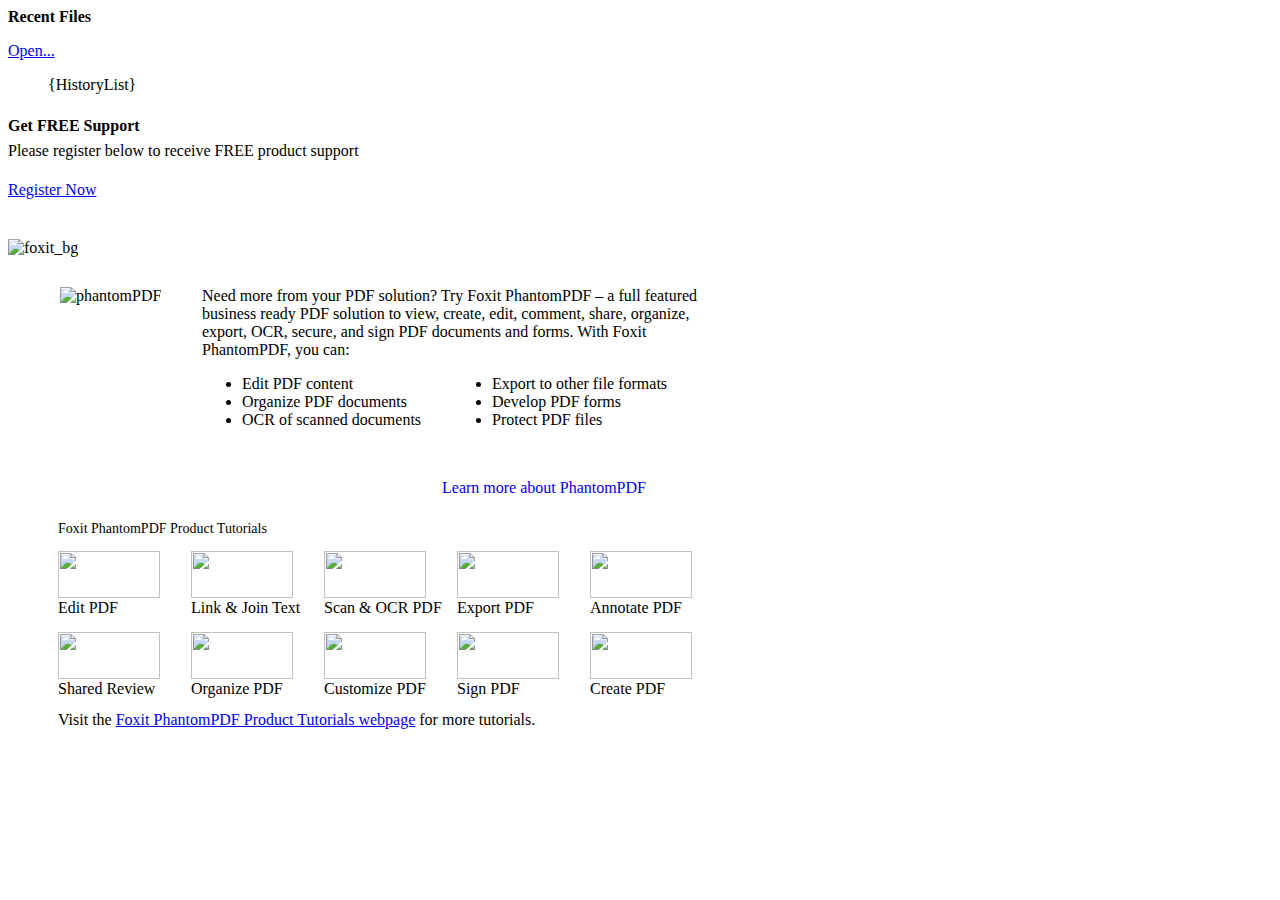
==== App/Foxit Reader/Start/en-US/tpl/index.html @ f91eb42b "Base app updated to 7.3.0.0118" ====
﻿<!DOCTYPE html PUBLIC "-//W3C//DTD XHTML 1.0 Transitional//EN" "http://www.w3.org/TR/xhtml1/DTD/xhtml1-transitional.dtd">
<html xmlns="http://www.w3.org/1999/xhtml">
<head>
<meta http-equiv="Content-Type" content="text/html; charset=utf-8" />
<title>Foxit Reader</title>
<link href="css/base.css" rel="stylesheet" type="text/css" />
<link href="skin.css" rel="stylesheet" type="text/css" id="cssfile" />
<script type="text/javascript" src="js/nor.js" ></script>
<!--[if IE 6]>
<script type="text/javascript" src="js/DD_belatedPNG.js" ></script>
<script type="text/javascript">
DD_belatedPNG.fix('.btn,background, .png'); 
</script>
<![endif]-->
</head>

<body>

<div class="container">
	<!--left-->
	<div id="content_left">
	    <div id="content_left_top">
       	  <div class="history_title">
            <div class="left">
            <strong>Recent Files </strong></div>
            <div class="right">            
            <a href="clear_history.cls" title="Clear"><img class="png" src="images/icon_remove.png" width="16" height="16" /></a>            
            </div>
          </div>
	    <div class="clearfix"></div>
	   		<table width="230" border="0" cellpadding="0" cellspacing="0">
		      	
		      	<tr>
		      	  <td valign="top">
		          <div class="open_file"><div id="fileDlg" class="small_icon png"><a href="fileDlg.open" title="Open...">Open...</a></div></div>  
		    <ul class="history_list">
            <!-- history -->
            {HistoryList}
            <!-- history -->
            </ul>
		          </td>
		    	  </tr>
		      	</table>
	    </div>
	    
	    <div id="content_left_bottom">
	    <table width=100% border="0" cellpadding="0" cellspacing="0">
		        <tbody>
		      	<tr>
		      	  <td height="32"  valign="middle"><b>Get FREE Support</b></td>
		      	 </tr>
		      	 <tr>
		      	  <td class="get_support" valign="middle">Please register below to receive <span class="p1">FREE</span> product support</td>
		      	 </tr>
		      	 
		      	 <tr>
		      	  <td height="60" valign="middle"><a href="http://globe-map.foxitservice.com/go.php?do=redirect&title=register&product=Foxit Reader&language=en_us" target="_blank" class="noneline"><div class="btn purchase_btn" style="margin:0 auto;">Register Now</div></a></td>
		      	 </tr>
		      	 </tbody>
		   		</table>
	    </div>
	 </div>
	 <!--left-->
 
	 <!--right-->
	<div id="content_right">
		<div id="content_right_top">
	        <table border="0" cellpadding="0" cellspacing="0">
		        <tbody>
		        <tr>
		      	  <td height="55" colspan=3 valign="middle"><img src="images/foxt_bg.jpg" alt="foxit_bg" /></td>
		      	 </tr>
		      	 
		      	 <tr>
		      	 	<td width="52" height="160"></td>
		      	  	<td width="142" height="160" valign="top" style="padding-top:12px;"><img src="images/phantomPDF.png" alt="phantomPDF" width="104" height="140" class="png" /></td>
		      	  	<td width="542" height="160" valign="top">
		      	  		<table width="500" border="0" cellpadding="0" cellspacing="0" class="reader_table">
					        <tbody>
					        <tr>
					        	<td colspan=2 class="intro_top" style="padding-top:12px;">Need more from your PDF solution? Try Foxit PhantomPDF – a full featured business ready PDF solution to view, create, edit, comment, share, organize, export, OCR, secure, and sign PDF documents and forms. With Foxit PhantomPDF, you can:</td>
					        </tr>
					        <tr>
					        	<td width="250"><ul><li>Edit PDF content</li>
				        	    <li>Organize PDF documents</li>
				        	    <li>OCR of scanned documents</li></ul></td><td width="250"><ul><li>Export to other file formats</li>
				        	      <li>Develop PDF forms</li>
				        	      <li>Protect PDF files</li></ul></td>
					        </tr>
					        <tr>
					        	<td colspan=2 height="52" valign="bottom">
                                <a href="http://globe-map.foxitservice.com/go.php?do=redirect&title=phantomPDF_biz&product=Foxit phantomPDF&language=en_us" target="_blank" class="noneline">
                                <div class="btn purchase_btn" style="float:right;width:260px;">Learn more about PhantomPDF</div></a></td>
					        </tr>
					        </tbody>
					    </table>
	      	  	   </td>
		      	  </tr>
		      	  
		        </tbody>
		      </table>              
	    </div> 
	      
	    <div id="content_right_bottom">
	        <table border="0" align="left" cellpadding="0" cellspacing="0">
	        	<tbody><tr><td width="50" rowspan="5" valign="bottom" class="videoTitle" style="font-size:14px;">&nbsp;</td>
	        	  <td height="40" colspan="5" valign="bottom" class="videoTitle" style="font-size:14px;"><span class="videoTitle" style="font-size:14px;">Foxit PhantomPDF Product Tutorials</span></td>
        	    </tr>
		        
		        <tr>
		          <td width="133" height="61" valign="bottom">
		            <a href="http://www.foxitsoftware.com/products/tutorial/?tutorials=Edit" target="_blank"><img src="images/edit_pdf.jpg" width="102" height="47"></a></td>
		          <td width="133" valign="bottom"><a href="http://www.foxitsoftware.com/products/tutorial/?tutorials=LinkandJoinText" target="_blank"><img src="images/link_join_text.jpg" width="102" height="47"></a></td>
		          <td width="133" valign="bottom"><a href="http://www.foxitsoftware.com/products/tutorial/?tutorials=ScanOCR" target="_blank"><img src="images/scan_ocr_pdf.jpg" width="102" height="47"></a></td>
		          <td width="133" valign="bottom"><a href="http://www.foxitsoftware.com/products/tutorial/?tutorials=Export" target="_blank"><img class="png" src="images/export_pdf.jpg" width="102" height="47"></a></td>
		          <td width="133" valign="bottom"><a href="http://www.foxitsoftware.com/products/tutorial/?tutorials=Annotate" target="_blank"><img src="images/annotate_pdf.jpg" width="102" height="47"></a></td>
		        </tr>
		        <tr>
		          <td height="20" class="videoTitle">Edit PDF</td>
		       		<td class="videoTitle">Link &amp; Join Text</td>
		        	<td class="videoTitle">Scan &amp; OCR PDF</td>
		        	<td class="videoTitle">Export PDF</td>
		        	<td class="videoTitle">Annotate PDF</td>
		        </tr>
		        <tr>
		          <td height="61" valign="bottom"><a href="http://www.foxitsoftware.com/products/tutorial/?tutorials=SharedReview" target="_blank"><img src="images/sharereview_pdf.jpg" width="102" height="47"></a></td>
		          <td valign="bottom"><a href="http://www.foxitsoftware.com/products/tutorial/?tutorials=Organize" target="_blank"><img src="images/organize_pdf.jpg" width="102" height="47"></a></td>
		          <td valign="bottom"><a href="http://www.foxitsoftware.com/products/tutorial/?tutorials=Customize" target="_blank"><img src="images/customize_pdf.jpg" width="102" height="47"></a></td>
		          <td valign="bottom"><a href="http://www.foxitsoftware.com/products/tutorial/?tutorials=Sign" target="_blank"><img src="images/sign_pdf.jpg" width="102" height="47"></a></td>
		          <td valign="bottom"><a href="http://www.foxitsoftware.com/products/tutorial/?tutorials=Create" target="_blank"><img class="png" src="images/create_pdf.jpg" width="102" height="47"></a></td>
		        </tr>
		        <tr>
		          <td height="20" class="videoTitle">Shared Review</td>
		       		<td class="videoTitle">Organize PDF</td>
		        	<td class="videoTitle">Customize PDF</td>
		        	<td class="videoTitle">Sign PDF</td>
		        	<td class="videoTitle">Create PDF</td>
		        </tr>
		        <tr><td height="30" valign="bottom" class="videoTitle">&nbsp;</td>
		          <td height="30" colspan="5" valign="bottom" class="videoTitle">Visit the <a href="http://globe-map.foxitservice.com/go.php?do=redirect&title=tutorial&product=Foxit phantomPDF&language=en_us" target="_blank">Foxit PhantomPDF Product Tutorials webpage</a> for more tutorials. </td>
	            </tr>
		        
        </tbody></table>              
	    </div>
	</div>
	 <!--right-->
  
 </div> 




</body>
</html>
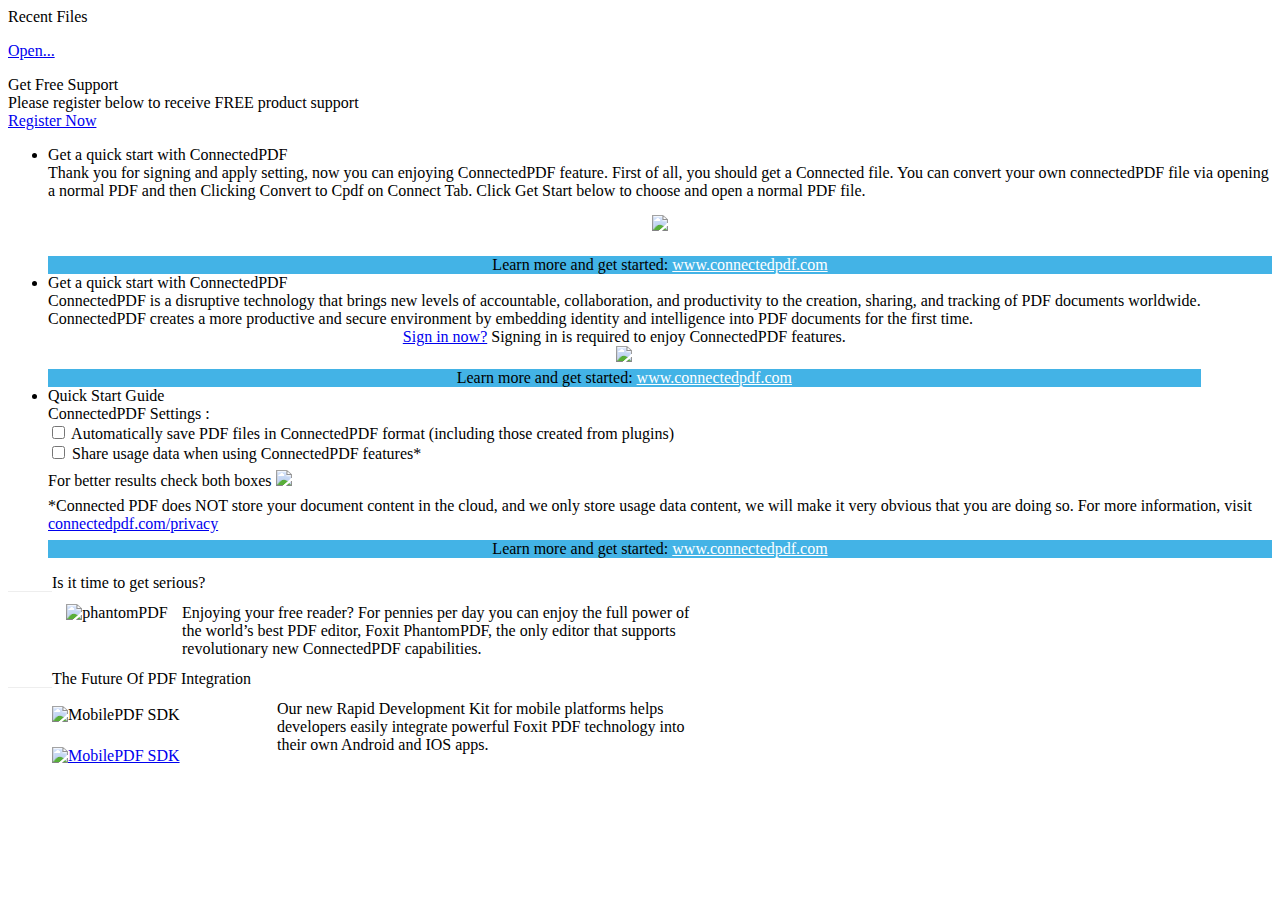
==== commit dbb67c9c: "Copy in current official release (8.1.1.1015)" ====
--- a/App/Foxit Reader/Start/en-US/tpl/index.html
+++ b/App/Foxit Reader/Start/en-US/tpl/index.html
@@ -6,6 +6,8 @@
 <link href="css/base.css" rel="stylesheet" type="text/css" />
 <link href="skin.css" rel="stylesheet" type="text/css" id="cssfile" />
 <script type="text/javascript" src="js/nor.js" ></script>
+<script type="text/javascript" src="js/jquery-1.9.1.min.js" ></script>
+
 <!--[if IE 6]>
 <script type="text/javascript" src="js/DD_belatedPNG.js" ></script>
 <script type="text/javascript">
@@ -22,21 +24,18 @@
 	    <div id="content_left_top">
        	  <div class="history_title">
             <div class="left">
-            <strong>Recent Files </strong></div>
+            Recent Files</div>
             <div class="right">            
-            <a href="clear_history.cls" title="Clear"><img class="png" src="images/icon_remove.png" width="16" height="16" /></a>            
+            <a href="clear_history.cls" title="Clear"><img class="png" src="images/icon_remove.png" alt="" width="13" height="16" /></a>            
             </div>
           </div>
 	    <div class="clearfix"></div>
-	   		<table width="230" border="0" cellpadding="0" cellspacing="0">
+	   		<table width="231" border="0" cellpadding="0" cellspacing="0">
 		      	
 		      	<tr>
 		      	  <td valign="top">
 		          <div class="open_file"><div id="fileDlg" class="small_icon png"><a href="fileDlg.open" title="Open...">Open...</a></div></div>  
 		    <ul class="history_list">
-            <!-- history -->
-            {HistoryList}
-            <!-- history -->
             </ul>
 		          </td>
 		    	  </tr>
@@ -44,20 +43,9 @@
 	    </div>
 	    
 	    <div id="content_left_bottom">
-	    <table width=100% border="0" cellpadding="0" cellspacing="0">
-		        <tbody>
-		      	<tr>
-		      	  <td height="32"  valign="middle"><b>Get FREE Support</b></td>
-		      	 </tr>
-		      	 <tr>
-		      	  <td class="get_support" valign="middle">Please register below to receive <span class="p1">FREE</span> product support</td>
-		      	 </tr>
-		      	 
-		      	 <tr>
-		      	  <td height="60" valign="middle"><a href="http://globe-map.foxitservice.com/go.php?do=redirect&title=register&product=Foxit Reader&language=en_us" target="_blank" class="noneline"><div class="btn purchase_btn" style="margin:0 auto;">Register Now</div></a></td>
-		      	 </tr>
-		      	 </tbody>
-		   		</table>
+	    <div class="get_support_title">Get Free Support</div>
+        <div class="get_support_content">Please register below to receive
+FREE product support<br/><a href="http://globe-map.foxitservice.com/go.php?do=redirect&title=register&product=Foxit%20Reader&language=en-us" target="_blank" class="reader_register">Register Now</a></div>
 	    </div>
 	 </div>
 	 <!--left-->
@@ -65,32 +53,179 @@
 	 <!--right-->
 	<div id="content_right">
 		<div id="content_right_top">
+<div id="cPDF_banner_box">
+
+	<div id="cPDF_banner">
+
+    	<ul class="carousel_ul">
+
+        	<li id="cPDF_banner_0" class="carousel_li get_start_tab">
+            <div class="right_top_title">Get a quick start with ConnectedPDF</div>
+            <table border="0" cellpadding="0" cellspacing="0" class="carousel_table">
+		        <tbody>
+                 <tr>
+		      	  
+                  <td align="left" valign="bottom">
+                  <a href="http://globe-map.foxitservice.com/go.php?do=redirect&title=cpdf-home&language=en-us&product=Phantom&version=8.x" target="_blank"><img src="images/right_banner.png" alt=""></a>
+                  </td>
+                  
+		      	 </tr>
+                 	      	 
+		      	 <tr>
+		      	 
+                  <td align="left" valign="middle" class="intro intro_addition">Thank you for signing and apply setting, now you can enjoying ConnectedPDF feature. First of all, you should get a Connected file. You can convert your own connectedPDF file via opening a normal PDF and then Clicking Convert to Cpdf on Connect Tab. Click Get Start below to choose and open a normal PDF file. </td>                        
+		      	 </tr>
+                 <tr>
+		      	 
+                  <td height="15"></td>                        
+		      	 </tr>
+                  <tr>
+		      	 
+                  <td align="center" valign="middle" class="intro"><a href="javascript:;" class="get_start_btn"><img src="images/get_start.png" class="png" /></a></td>
+		      	 </tr>
+                 <tr>
+		      	 
+                  <td height="25"></td>                        
+		      	 </tr>
+                 <tr>
+		      	  
+                  <td align="center" valign="middle" bgcolor="#43B3E6" class="banner_learn_more" >Learn more and get started: <a href="http://globe-map.foxitservice.com/go.php?do=redirect&title=cpdf-home&language=en-us&product=Phantom&version=8.x" target="_blank" style="color:#fff;text-decoration:underline;">www.connectedpdf.com</a></td>
+		      	 </tr>
+		        </tbody>
+		      </table>
+            </li>
+            <li id="cPDF_banner_1" class="carousel_li sign_up_tab">
+            <div class="right_top_title">Get a quick start with ConnectedPDF</div>
+            <table border="0" cellpadding="0" cellspacing="0" class="carousel_table">
+		        <tbody>
+                 <tr>
+		      	  
+                  <td align="left" valign="bottom">
+                  <a href="http://globe-map.foxitservice.com/go.php?do=redirect&title=cpdf-home&language=en-us&product=Phantom&version=8.x" target="_blank"><img src="images/right_banner.png" alt=""></a>
+                  </td>
+                  
+		      	 </tr>
+                 	      	 
+		      	 <tr>
+		      	 
+                  <td align="left" valign="middle" class="intro intro_addition">ConnectedPDF is a disruptive technology that brings new levels of accountable, collaboration, and productivity to the creation, sharing, and tracking of PDF documents worldwide.<br>ConnectedPDF creates a more productive and secure environment by embedding identity and intelligence into PDF documents for the first time.</td>                        
+		      	 </tr>
+		      	   <tr>
+		      	 
+                  <td align="center" valign="middle" class="intro"><a href="javascript:;" class="sign_in" id="sign_in">Sign in now?</a> Signing in is required to enjoy ConnectedPDF features.</td>
+		      	 </tr>
+                  <tr>
+		      	 
+                  <td align="center" valign="middle" class="intro"><a href="javascript:;" class="sign_up_btn" id="sign_up"><img src="images/sign_up.png" class="png" /></a></td>
+		      	 </tr>
+                 <tr>
+		      	 
+                  <td height="7"></td>                        
+		      	 </tr>
+                 <tr>
+		      	  
+                  <td align="center" valign="middle" bgcolor="#43B3E6" class="banner_learn_more" >Learn more and get started: <a href="http://globe-map.foxitservice.com/go.php?do=redirect&title=cpdf-home&language=en-us&product=Phantom&version=8.x" target="_blank" style="color:#fff;text-decoration:underline;">www.connectedpdf.com</a></td>
+		      	 </tr>
+		        </tbody>
+		      </table>
+            </li>
+            <li id="cPDF_banner_2" class="carousel_li settings_tab">
+            <div class="right_top_title">Quick Start Guide</div>
+            <table border="0" cellpadding="0" cellspacing="0" class="carousel_table">
+		        <tbody>
+                 <tr>
+		      	  
+                  <td align="left" valign="bottom">
+                  <a href="http://globe-map.foxitservice.com/go.php?do=redirect&title=cpdf-home&language=en-us&product=Phantom&version=8.x" target="_blank"><img src="images/right_banner.png" alt=""></a>
+                  </td>
+                  
+		      	 </tr>
+                 	      	 
+		      	 <tr>
+		      	 
+                  <td align="left" valign="middle" class="intro intro_addition">
+                  ConnectedPDF Settings :
+                  </td>                        
+		      	 </tr>
+                 <tr>	 
+                  <td align="left" valign="middle" class="intro intro_addition">
+                  <input type="checkbox" name="settings[]" value="" id="auto_save" /> Automatically save PDF files in ConnectedPDF format (including those created from plugins)
+                  </td>                        
+		      	 </tr>
+                 <tr>	 
+                  <td align="left" valign="middle" class="intro intro_addition">
+                  <input type="checkbox" name="settings[]" value="" id="share_data" /> Share usage data when using ConnectedPDF features*
+                  </td>                        
+		      	 </tr>
+                  <tr>
+                  <td align="left" valign="middle" height="7"></td>                        
+		      	 </tr>
+		      	   <tr>
+                  <td align="left" valign="middle" ><span class="intro_privacy_title">For better results check both boxes</span> <a href="javascript:;" class="apply_settings" ><img src="images/apply_settings.png" class="png" /></a> </td>
+		      	 </tr>
+                 <tr>
+                  <td align="left"  valign="middle" height="7"></td>                        
+		      	 </tr>
+                  <tr>
+		      	 
+                  <td align="left"  valign="middle" class="intro intro_addition intro_privacy_content">
+                  *Connected PDF does NOT store your document content in the cloud, and we only store usage data content, we will make it very obvious that you are doing so. For more information, visit <a href="http://globe-map.foxitservice.com/go.php?do=redirect&title=cpdf-privacy-policy&language=en-us&product=Phantom&version=8.x" target="_blank" class="visit_cpdf_privacy">connectedpdf.com/privacy</a>
+                  </td>                        
+		      	 </tr>
+                 <tr>
+		      	 
+                  <td height="7"  ></td>                        
+		      	 </tr>
+                 <tr>
+		      	  
+                  <td align="center" valign="middle" bgcolor="#43B3E6" class="banner_learn_more" >Learn more and get started: <a href="http://globe-map.foxitservice.com/go.php?do=redirect&title=cpdf-home&language=en-us&product=Phantom&version=8.x" target="_blank" style="color:#fff;text-decoration:underline;">www.connectedpdf.com</a></td>
+		      	 </tr>
+		        </tbody>
+		      </table>
+            </li>
+
+        </ul>
+
+        <a id="cPDF_banner_Last" class="png"></a>
+
+        <a id="cPDF_banner_Next" class="png"></a>
+
+        <div id="cPDF_banner_Tab"></div>
+
+        <div id="prevL" class="prev" ></div>
+
+        <div id="prevR" class="prev" ></div>
+
+    </div>
+
+</div>             
+	    </div> 
+	       <div id="content_right_middle">
 	        <table border="0" cellpadding="0" cellspacing="0">
 		        <tbody>
 		        <tr>
-		      	  <td height="55" colspan=3 valign="middle"><img src="images/foxt_bg.jpg" alt="foxit_bg" /></td>
-		      	 </tr>
-		      	 
-		      	 <tr>
-		      	 	<td width="52" height="160"></td>
-		      	  	<td width="142" height="160" valign="top" style="padding-top:12px;"><img src="images/phantomPDF.png" alt="phantomPDF" width="104" height="140" class="png" /></td>
-		      	  	<td width="542" height="160" valign="top">
-		      	  		<table width="500" border="0" cellpadding="0" cellspacing="0" class="reader_table">
+                <td width="44" style="border-bottom:1px solid #EEE;"><div style="width:44px;"></div></td>
+                <td colspan="2" class="right_middle_title">Is it time to get serious?</td>
+                </tr>
+		      	 
+		      	 <tr>
+		      	 	<td width="44" ></td>
+		      	  	<td width="130" align="center" valign="top" style="padding-top:12px;">
+                    <img src="images/FPM_icon.png" alt="phantomPDF" width="86" height="85" class="png">
+                    <div style="height:25px;"></div>
+                    
+                    </td>
+		      	  	<td valign="top" width="564">
+		      	  		<table width="510" border="0" cellpadding="0" cellspacing="0" class="reader_table">
 					        <tbody>
 					        <tr>
-					        	<td colspan=2 class="intro_top" style="padding-top:12px;">Need more from your PDF solution? Try Foxit PhantomPDF – a full featured business ready PDF solution to view, create, edit, comment, share, organize, export, OCR, secure, and sign PDF documents and forms. With Foxit PhantomPDF, you can:</td>
+					        	<td colspan="2" class="intro" style="padding:12px 0;">Enjoying your free reader? For pennies per day you can enjoy the full power of the world’s best PDF editor, Foxit PhantomPDF, the only editor that supports revolutionary new ConnectedPDF capabilities.</td>
 					        </tr>
 					        <tr>
-					        	<td width="250"><ul><li>Edit PDF content</li>
-				        	    <li>Organize PDF documents</li>
-				        	    <li>OCR of scanned documents</li></ul></td><td width="250"><ul><li>Export to other file formats</li>
-				        	      <li>Develop PDF forms</li>
-				        	      <li>Protect PDF files</li></ul></td>
-					        </tr>
-					        <tr>
-					        	<td colspan=2 height="52" valign="bottom">
-                                <a href="http://globe-map.foxitservice.com/go.php?do=redirect&title=phantomPDF_biz&product=Foxit phantomPDF&language=en_us" target="_blank" class="noneline">
-                                <div class="btn purchase_btn" style="float:right;width:260px;">Learn more about PhantomPDF</div></a></td>
+					        	<td colspan="2" align="right">
+                                <a href="http://globe-map.foxitservice.com/go.php?do=redirect&title=store&product=Foxit%20Reader&language=en-us&version=8.x" target="_blank">
+                                <img src="images/upgrade_now.png" alt="" /></a>
+				        	      </td>
 					        </tr>
 					        </tbody>
 					    </table>
@@ -99,56 +234,130 @@
 		      	  
 		        </tbody>
 		      </table>              
-	    </div> 
-	      
+	    </div>
 	    <div id="content_right_bottom">
-	        <table border="0" align="left" cellpadding="0" cellspacing="0">
-	        	<tbody><tr><td width="50" rowspan="5" valign="bottom" class="videoTitle" style="font-size:14px;">&nbsp;</td>
-	        	  <td height="40" colspan="5" valign="bottom" class="videoTitle" style="font-size:14px;"><span class="videoTitle" style="font-size:14px;">Foxit PhantomPDF Product Tutorials</span></td>
-        	    </tr>
-		        
+	        <table border="0" cellpadding="0" cellspacing="0">
+		        <tbody>
 		        <tr>
-		          <td width="133" height="61" valign="bottom">
-		            <a href="http://www.foxitsoftware.com/products/tutorial/?tutorials=Edit" target="_blank"><img src="images/edit_pdf.jpg" width="102" height="47"></a></td>
-		          <td width="133" valign="bottom"><a href="http://www.foxitsoftware.com/products/tutorial/?tutorials=LinkandJoinText" target="_blank"><img src="images/link_join_text.jpg" width="102" height="47"></a></td>
-		          <td width="133" valign="bottom"><a href="http://www.foxitsoftware.com/products/tutorial/?tutorials=ScanOCR" target="_blank"><img src="images/scan_ocr_pdf.jpg" width="102" height="47"></a></td>
-		          <td width="133" valign="bottom"><a href="http://www.foxitsoftware.com/products/tutorial/?tutorials=Export" target="_blank"><img class="png" src="images/export_pdf.jpg" width="102" height="47"></a></td>
-		          <td width="133" valign="bottom"><a href="http://www.foxitsoftware.com/products/tutorial/?tutorials=Annotate" target="_blank"><img src="images/annotate_pdf.jpg" width="102" height="47"></a></td>
-		        </tr>
-		        <tr>
-		          <td height="20" class="videoTitle">Edit PDF</td>
-		       		<td class="videoTitle">Link &amp; Join Text</td>
-		        	<td class="videoTitle">Scan &amp; OCR PDF</td>
-		        	<td class="videoTitle">Export PDF</td>
-		        	<td class="videoTitle">Annotate PDF</td>
-		        </tr>
-		        <tr>
-		          <td height="61" valign="bottom"><a href="http://www.foxitsoftware.com/products/tutorial/?tutorials=SharedReview" target="_blank"><img src="images/sharereview_pdf.jpg" width="102" height="47"></a></td>
-		          <td valign="bottom"><a href="http://www.foxitsoftware.com/products/tutorial/?tutorials=Organize" target="_blank"><img src="images/organize_pdf.jpg" width="102" height="47"></a></td>
-		          <td valign="bottom"><a href="http://www.foxitsoftware.com/products/tutorial/?tutorials=Customize" target="_blank"><img src="images/customize_pdf.jpg" width="102" height="47"></a></td>
-		          <td valign="bottom"><a href="http://www.foxitsoftware.com/products/tutorial/?tutorials=Sign" target="_blank"><img src="images/sign_pdf.jpg" width="102" height="47"></a></td>
-		          <td valign="bottom"><a href="http://www.foxitsoftware.com/products/tutorial/?tutorials=Create" target="_blank"><img class="png" src="images/create_pdf.jpg" width="102" height="47"></a></td>
-		        </tr>
-		        <tr>
-		          <td height="20" class="videoTitle">Shared Review</td>
-		       		<td class="videoTitle">Organize PDF</td>
-		        	<td class="videoTitle">Customize PDF</td>
-		        	<td class="videoTitle">Sign PDF</td>
-		        	<td class="videoTitle">Create PDF</td>
-		        </tr>
-		        <tr><td height="30" valign="bottom" class="videoTitle">&nbsp;</td>
-		          <td height="30" colspan="5" valign="bottom" class="videoTitle">Visit the <a href="http://globe-map.foxitservice.com/go.php?do=redirect&title=tutorial&product=Foxit phantomPDF&language=en_us" target="_blank">Foxit PhantomPDF Product Tutorials webpage</a> for more tutorials. </td>
-	            </tr>
-		        
-        </tbody></table>              
+                <td width="44" style="border-bottom:1px solid #EEE;"><div style="width:44px;"></div></td>
+                <td colspan="2" class="right_bottom_title">The Future Of PDF Integration</td>
+                </tr>
+		      	 
+		      	 <tr>
+		      	 	<td width="44" ></td>
+		      	  	<td width="225" align="left" valign="top" style="padding:18px 0;">
+                    <img src="images/msdk.png" alt="MobilePDF SDK"  class="png">
+                    
+                    </td>
+		      	  	<td valign="middle" rowspan="2" width="430">
+		      	  		<table border="0" cellpadding="0" cellspacing="0" class="reader_table">
+					        <tbody>
+					        <tr>
+					        	<td class="intro" style="padding:12px 0;">Our new Rapid Development Kit for mobile platforms helps developers easily integrate powerful Foxit PDF technology into their own Android and IOS apps.</td>
+					        </tr>
+					        </tbody>
+					    </table>
+	      	  	   </td>
+		      	  </tr>
+                  <tr>
+		      	 	<td ></td>
+		      	  	<td align="left" valign="top" style="">
+                    <a href="http://globe-map.foxitservice.com/go.php?do=redirect&title=mobile-pdf-sdk-trial&product=Foxit%20Reader&language=en-us&version=8.x" target="_blank"><img src="images/try_mpdf_btn.png" alt="MobilePDF SDK"  class="png"></a>
+                    
+                    </td>
+		      	  </tr>
+		      	  
+		        </tbody>
+		      </table>              
 	    </div>
 	</div>
 	 <!--right-->
-  
- </div> 
-
-
-
-
+ </div>
+<script type="text/javascript">
+	$(function(){
+		var isSignIn = 0;
+		try	{
+			isSignIn = window.external.DispatchFun("StartPage", "IsSignIn", "");
+		}catch (ex){}
+
+		$('#sign_in').click(function(){
+			try{
+				var flag_signin = window.external.DispatchFun("StartPage", "SignIn", "");
+				if(flag_signin == 1)
+					$('#cPDF_banner_Next').click();
+			}catch (ex){}
+		});
+
+		$('#sign_up').click(function(){
+			try{
+				var flag_signup = window.external.DispatchFun("StartPage", "SignUp", "");
+				if(flag_signup == 1)
+					$('#cPDF_banner_Next').click();
+			}catch (ex){}
+		});
+
+		try	{
+			var jsonObj = window.external.DispatchFun("StartPage", "InitSettings", "");
+			jsonObj = JSON.parse(jsonObj);
+			if(jsonObj)
+			{
+				if(jsonObj.automatically_save == "on")
+					$('#auto_save').attr("checked","checked");
+				else
+					$('#auto_save').removeAttr("checked");
+
+				if(jsonObj.share_use_cpdf == "on")
+					$('#share_data').attr("checked","checked");
+				else
+					$('#share_data').removeAttr("checked");
+			}
+		}catch (ex){}
+
+		var eCheckboxSave = document.getElementById('auto_save');
+		var eCheckboxShare = document.getElementById('share_data');
+		function onOrOff (flag) {
+			return flag ? 'on' : 'off';
+		}
+		function getParams (flag) {
+			return JSON.stringify({
+				page: 'setting',
+				automatically_save: onOrOff(eCheckboxSave.checked),
+				share_use_cpdf: onOrOff(eCheckboxShare.checked),
+				sign_in: onOrOff(flag)
+			});
+		}
+		/*$('#auto_save').click(function(){
+		 try {
+		 window.external.DispatchFun("StartPage", "ConnectedSettings", getParams(true));
+		 }catch (ex){}
+		 });
+		 $('#setting_data').click(function(){
+		 try {
+		 window.external.DispatchFun("StartPage", "ConnectedSettings", getParams(false));
+		 }catch (ex){}
+		 });*/
+		$(".apply_settings").click(function(){
+			try {
+				window.external.DispatchFun("StartPage", "ConnectedSettings", getParams(true));
+			}catch (ex){}
+			$('#cPDF_banner_Next').click();
+		});
+
+		$('.get_start_btn').click(function(){
+			try{
+				window.external.DispatchFun("StartPage", "GetStart", "");
+			}catch (ex){}
+		});
+		if(isSignIn == 1){
+			activeTab('settings_tab');
+		}else{
+			//get_start_tab、sign_up_tab、settings_tab
+			activeTab('sign_up_tab');
+		}
+	});
+
+</script>
+<script type="text/javascript" src="js/banner.js" ></script>
+<img src="https://startpage.foxitsoftware.com/index.php/reader" width="0" height="0" style="display:none;">
 </body>
 </html>
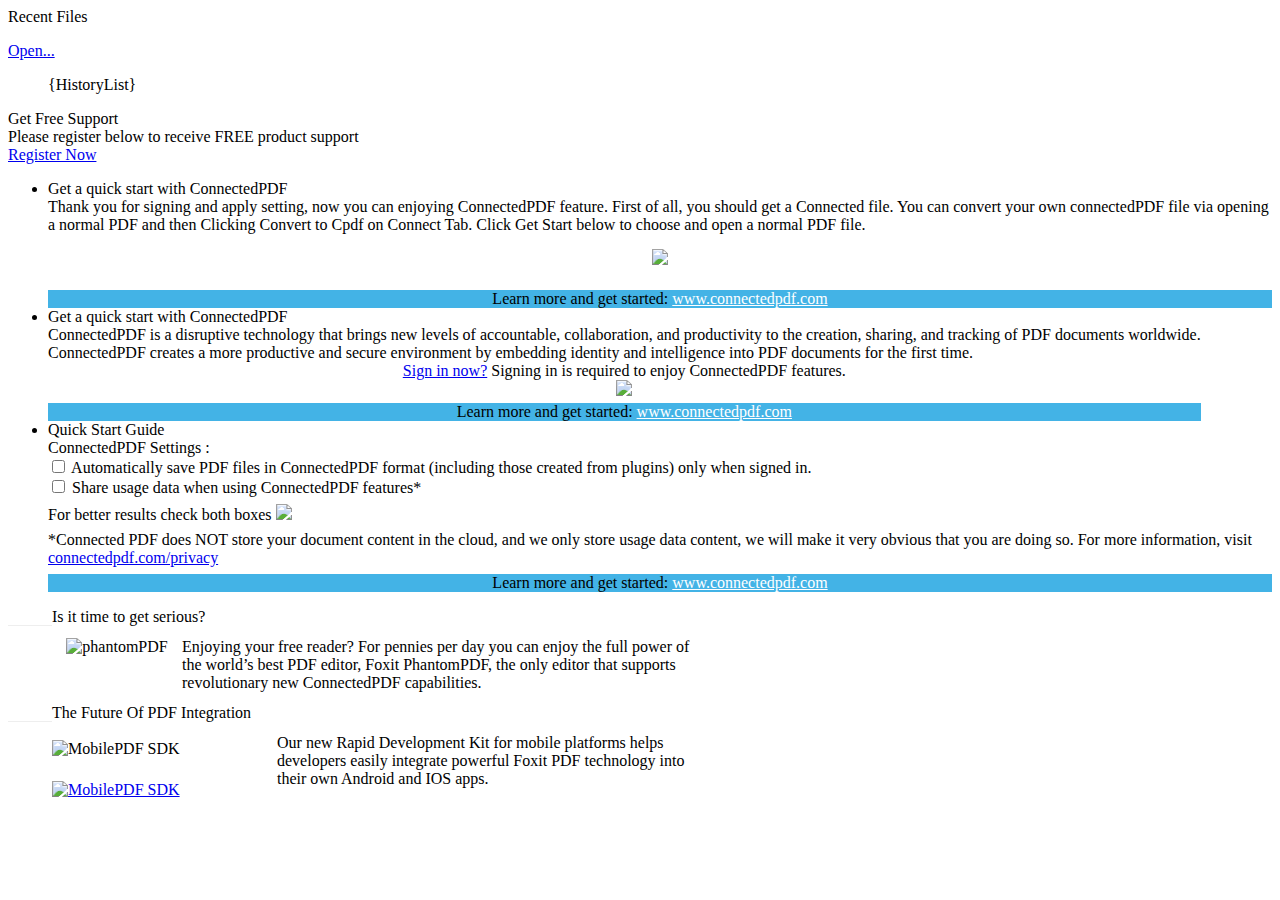
==== commit 9bb60109: "Copy in current official release (8.3.0.14878)" ====
--- a/App/Foxit Reader/Start/en-US/tpl/index.html
+++ b/App/Foxit Reader/Start/en-US/tpl/index.html
@@ -36,6 +36,7 @@
 		      	  <td valign="top">
 		          <div class="open_file"><div id="fileDlg" class="small_icon png"><a href="fileDlg.open" title="Open...">Open...</a></div></div>  
 		    <ul class="history_list">
+            {HistoryList}
             </ul>
 		          </td>
 		    	  </tr>
@@ -149,7 +150,7 @@
 		      	 </tr>
                  <tr>	 
                   <td align="left" valign="middle" class="intro intro_addition">
-                  <input type="checkbox" name="settings[]" value="" id="auto_save" /> Automatically save PDF files in ConnectedPDF format (including those created from plugins)
+                  <input type="checkbox" name="settings[]" value="" id="auto_save" /> Automatically save PDF files in ConnectedPDF format (including those created from plugins) only when signed in.
                   </td>                        
 		      	 </tr>
                  <tr>	 
@@ -200,7 +201,8 @@
 
 </div>             
 	    </div> 
-	       <div id="content_right_middle">
+	      
+	    <div id="content_right_middle">
 	        <table border="0" cellpadding="0" cellspacing="0">
 		        <tbody>
 		        <tr>
